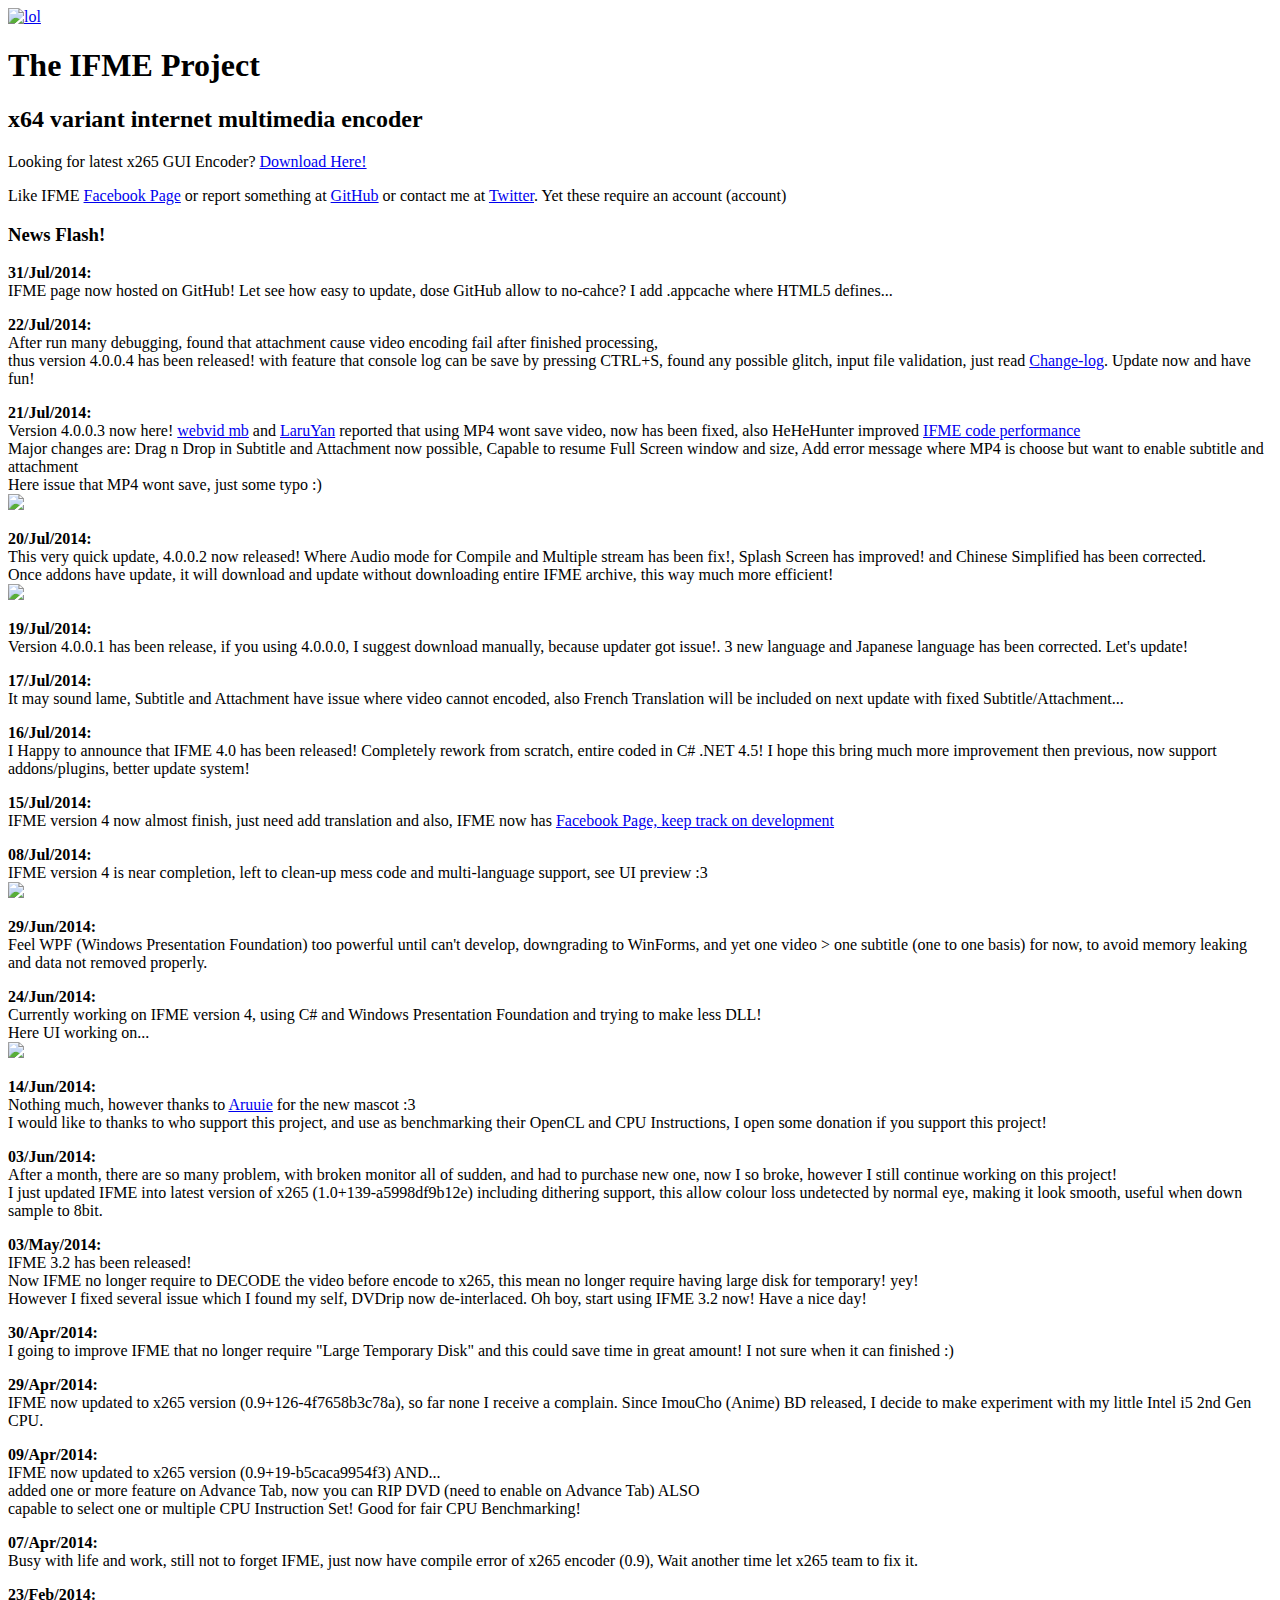
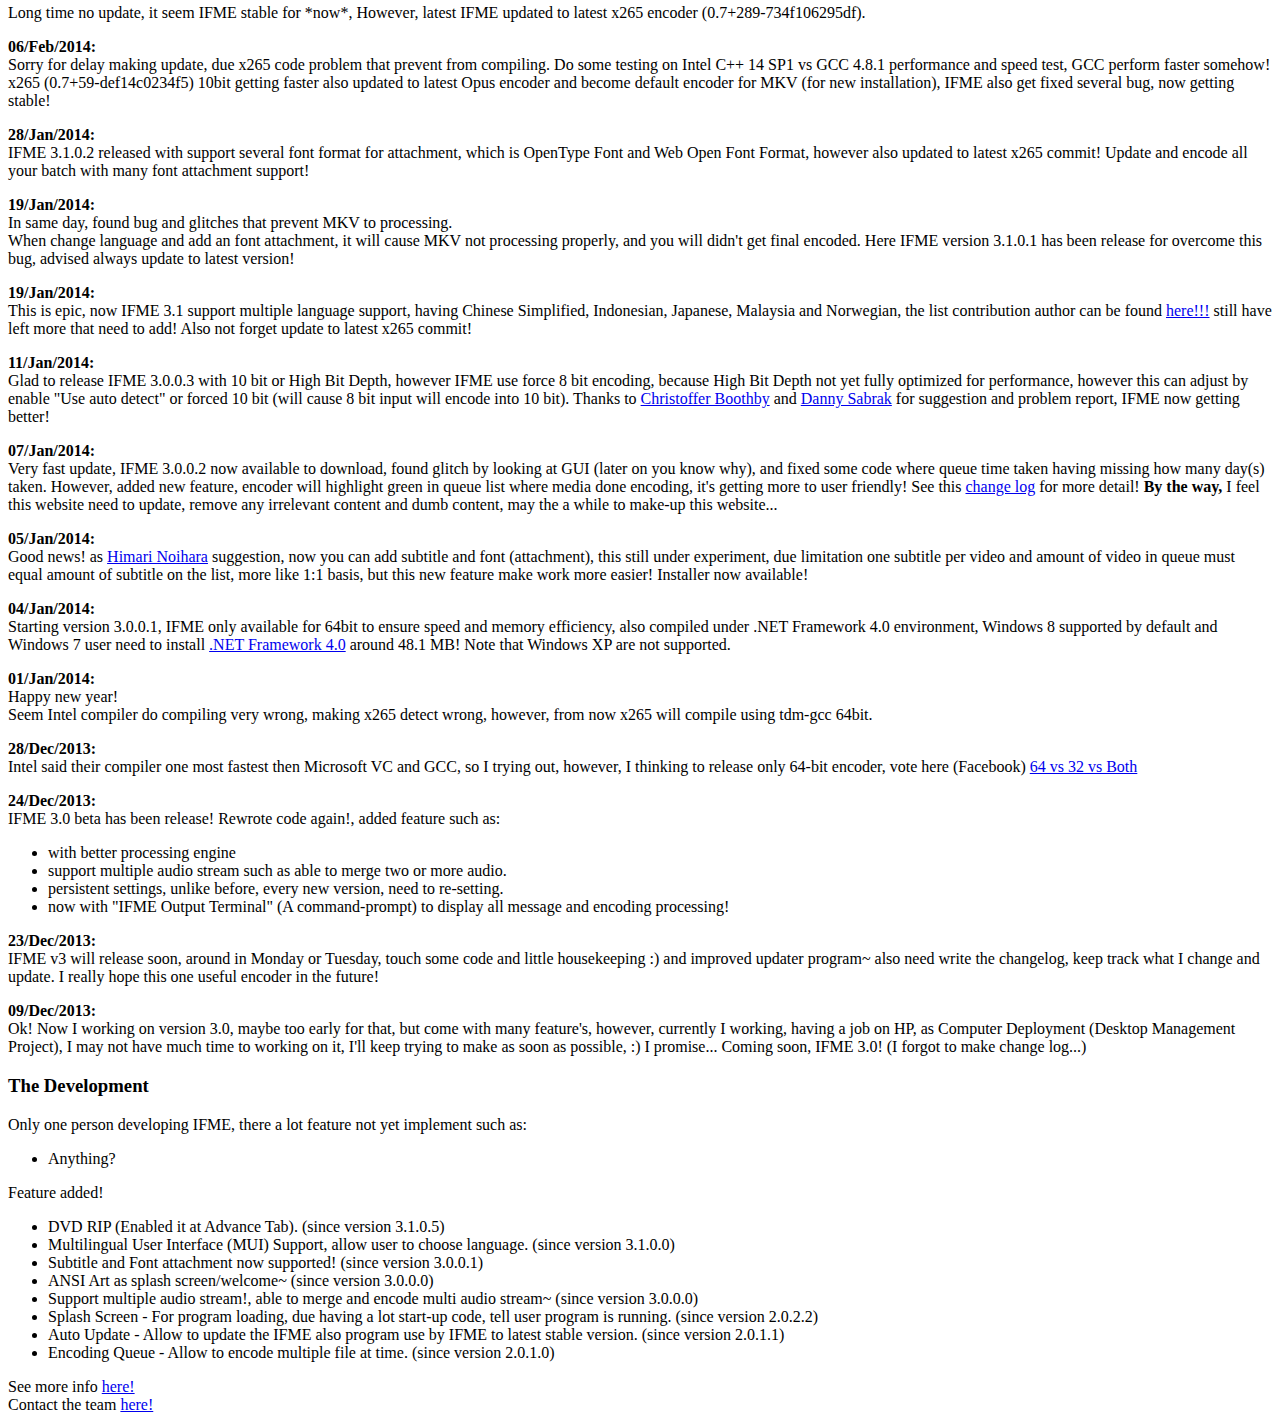
==== page/intro.html @ 4b92143e "edit" ====
<!DOCTYPE html>
<html manifest="../cache.appcache">
<head>
	<meta content="text/html; charset=utf-8" http-equiv="Content-Type">
	<link rel="stylesheet" href="style.css" type="text/css">
	<title>IFME - Introduction</title>
</head>
<body>
	<div class="img_center"><a href="download.html"><img src="../images/201406122220.png" alt="lol" height="276" width="512"></a></div>
	<h1>The IFME Project</h1>
	<h2>x64 variant internet multimedia encoder</h2>
	<p>Looking for latest x265 GUI Encoder? <a href="download.html#x256">Download Here!</a></p>
	<p>Like IFME <a href="https://www.facebook.com/internetfriendlymediaencoder" target="_blank">Facebook Page</a> or report something at <a href="https://github.com/Anime4000/IFME/issues" target="_blank">GitHub</a> or contact me at <a href="https://twitter.com/Anime4000" target="_blank">Twitter</a>. Yet these require an account (account)</p>
	<h3>News Flash!</h3>
	<!--
		<p><strong>00/Jan/2014:</strong><br>Copy This</p>
	-->
	<p><strong>31/Jul/2014:</strong><br>IFME page now hosted on GitHub! Let see how easy to update, dose GitHub allow to no-cahce? I add .appcache where HTML5 defines...</p>
	<p><strong>22/Jul/2014:</strong><br>After run many debugging, found that attachment cause video encoding fail after finished processing,<br>thus version 4.0.0.4 has been released! with feature that console log can be save by pressing CTRL+S, found any possible glitch, input file validation, just read <a href="https://raw.githubusercontent.com/Anime4000/IFME/master/installer/text_changelog.txt" target="_blank">Change-log</a>. Update now and have fun!</p>
	<p><strong>21/Jul/2014:</strong><br>Version 4.0.0.3 now here! <a href="http://www.youtube.com/profile_redirector/107309816577338403955" target="_blank">webvid mb</a> and <a href="https://twitter.com/LaruYan" target="_blank">LaruYan</a> reported that using MP4 wont save video, now has been fixed, also HeHeHunter improved <a href="https://github.com/Anime4000/IFME/pull/1" target="_blank">IFME code performance</a><br>Major changes are: Drag n Drop in Subtitle and Attachment now possible, Capable to resume Full Screen window and size, Add error message where MP4 is choose but want to enable subtitle and attachment<br>Here issue that MP4 wont save, just some typo :)<br><img src="http://ifme.sourceforge.net/images/mp4_issue_fixed.png"></p>
	<p><strong>20/Jul/2014:</strong><br>This very quick update, 4.0.0.2 now released! Where Audio mode for Compile and Multiple stream has been fix!, Splash Screen has improved! and Chinese Simplified has been corrected.<br>Once addons have update, it will download and update without downloading entire IFME archive, this way much more efficient!<br><img src="https://fbcdn-sphotos-a-a.akamaihd.net/hphotos-ak-xpf1/t1.0-9/10449487_292320060948524_313778472140271836_n.png"></p>
	<p><strong>19/Jul/2014:</strong><br>Version 4.0.0.1 has been release, if you using 4.0.0.0, I suggest download manually, because updater got issue!. 3 new language and Japanese language has been corrected. Let's update!</p>
    <p><strong>17/Jul/2014:</strong><br>It may sound lame, Subtitle and Attachment have issue where video cannot encoded, also French Translation will be included on next update with fixed Subtitle/Attachment...</p>
	<p><strong>16/Jul/2014:</strong><br>I Happy to announce that IFME 4.0 has been released! Completely rework from scratch, entire coded in C# .NET 4.5! I hope this bring much more improvement then previous, now support addons/plugins, better update system!</p>
	<p><strong>15/Jul/2014:</strong><br>IFME version 4 now almost finish, just need add translation and also, IFME now has <a href="https://www.facebook.com/internetfriendlymediaencoder" target="_blank">Facebook Page, keep track on development</a></p>
	<p><strong>08/Jul/2014:</strong><br>IFME version 4 is near completion, left to clean-up mess code and multi-language support, see UI preview :3<br><img src="https://scontent-b-sin.xx.fbcdn.net/hphotos-xap1/t1.0-9/10513506_10204085946771867_7507570426730977603_n.jpg"></p>
	<p><strong>29/Jun/2014:</strong><br>Feel WPF (Windows Presentation Foundation) too powerful until can't develop, downgrading to WinForms, and yet one video > one subtitle (one to one basis) for now, to avoid memory leaking and data not removed properly.</p>
	<p><strong>24/Jun/2014:</strong><br>Currently working on IFME version 4, using C# and Windows Presentation Foundation and trying to make less DLL!<br>Here UI working on...<br><img src="https://scontent-a-hkg.xx.fbcdn.net/hphotos-xpa1/t1.0-9/10411265_10203975201683309_3774720347262010669_n.jpg"></p>
	<p><strong>14/Jun/2014:</strong><br>Nothing much, however thanks to <a href="https://www.facebook.com/Aruuie" target="_blank">Aruuie</a> for the new mascot :3<br>I would like to thanks to who support this project, and use as benchmarking their OpenCL and CPU Instructions, I open some donation if you support this project!</p>
	<p><strong>03/Jun/2014:</strong><br>After a month, there are so many problem, with broken monitor all of sudden, and had to purchase new one, now I so broke, however I still continue working on this project!<br>I just updated IFME into latest version of x265 (1.0+139-a5998df9b12e) including dithering support, this allow colour loss undetected by normal eye, making it look smooth, useful when down sample to 8bit.</p>
	<p><strong>03/May/2014:</strong><br>IFME 3.2 has been released!<br>Now IFME no longer require to DECODE the video before encode to x265, this mean no longer require having large disk for temporary! yey!<br>However I fixed several issue which I found my self, DVDrip now de-interlaced. Oh boy, start using IFME 3.2 now! Have a nice day!</p>
	<p><strong>30/Apr/2014:</strong><br>I going to improve IFME that no longer require "Large Temporary Disk" and this could save time in great amount! I not sure when it can finished :)</p>
	<p><strong>29/Apr/2014:</strong><br>IFME now updated to x265 version (0.9+126-4f7658b3c78a), so far none I receive a complain. Since ImouCho (Anime) BD released, I decide to make experiment with my little Intel i5 2nd Gen CPU.</p>
	<p><strong>09/Apr/2014:</strong><br>IFME now updated to x265 version (0.9+19-b5caca9954f3) AND... <br>added one or more feature on Advance Tab, now you can RIP DVD (need to enable on Advance Tab) ALSO <br>capable to select one or multiple CPU Instruction Set! Good for fair CPU Benchmarking!</p>
	<p><strong>07/Apr/2014:</strong><br>Busy with life and work, still not to forget IFME, just now have compile error of x265 encoder (0.9), Wait another time let x265 team to fix it.</p>
	<p><strong>23/Feb/2014:</strong><br>Long time no update, it seem IFME stable for *now*, However, latest IFME updated to latest x265 encoder (0.7+289-734f106295df).</p>
	<p><strong>06/Feb/2014:</strong><br>Sorry for delay making update, due x265 code problem that prevent from compiling. Do some testing on Intel C++ 14 SP1 vs GCC 4.8.1 performance and speed test, GCC perform faster somehow!<br>x265 (0.7+59-def14c0234f5) 10bit getting faster also updated to latest Opus encoder and become default encoder for MKV (for new installation), IFME also get fixed several bug, now getting stable!</p>
	<p><strong>28/Jan/2014:</strong><br>IFME 3.1.0.2 released with support several font format for attachment, which is OpenType Font and Web Open Font Format, however also updated to latest x265 commit! Update and encode all your batch with many font attachment support!</p>
	<p><strong>19/Jan/2014:</strong><br>In same day, found bug and glitches that prevent MKV to processing.<br>When change language and add an font attachment, it will cause MKV not processing properly, and you will didn't get final encoded. Here IFME version 3.1.0.1 has been release for overcome this bug, advised always update to latest version!</p>
	<p><strong>19/Jan/2014:</strong><br>This is epic, now IFME 3.1 support multiple language support, having Chinese Simplified, Indonesian, Japanese, Malaysia and Norwegian, the list contribution author can be found <a href="about.html">here!!!</a> still have left more that need to add! Also not forget update to latest x265 commit!</p>
	<p><strong>11/Jan/2014:</strong><br>Glad to release IFME 3.0.0.3 with 10 bit or High Bit Depth, however IFME use force 8 bit encoding, because High Bit Depth not yet fully optimized for performance, however this can adjust by enable "Use auto detect" or forced 10 bit (will cause 8 bit input will encode into 10 bit). Thanks to <a href="https://www.facebook.com/christoffer.boothby.71" target="_blank">Christoffer Boothby</a> and <a href="https://www.facebook.com/PureSlurpee" target="_blank">Danny Sabrak</a> for suggestion and problem report, IFME now getting better!</p>
	<p><strong>07/Jan/2014:</strong><br>Very fast update, IFME 3.0.0.2 now available to download, found glitch by looking at GUI (later on you know why), and fixed some code where queue time taken having missing how many day(s) taken. However, added new feature, encoder will highlight green in queue list where media done encoding, it's getting more to user friendly! See this <a href="https://raw.githubusercontent.com/Anime4000/IFME/master/installer/text_changelog.txt" target="_blank">change log</a> for more detail! <strong>By the way,</strong> I feel this website need to update, remove any irrelevant content and dumb content, may the a while to make-up this website...</p>
	<p><strong>05/Jan/2014:</strong><br>Good news! as <a href="https://www.facebook.com/anime4049" target="_blank">Himari Noihara</a> suggestion, now you can add subtitle and font (attachment), this still under experiment, due limitation one subtitle per video and amount of video in queue must equal amount of subtitle on the list, more like 1:1 basis, but this new feature make work more easier! Installer now available!</p>
	<p><strong>04/Jan/2014:</strong><br>Starting version 3.0.0.1, IFME only available for 64bit to ensure speed and memory efficiency, also compiled under .NET Framework 4.0 environment, Windows 8 supported by default and Windows 7 user need to install <a href="http://www.microsoft.com/en-us/download/details.aspx?id=17718" target="_blank">.NET Framework 4.0</a> around 48.1 MB! Note that Windows XP are not supported.</p>
	<p><strong>01/Jan/2014:</strong><br>Happy new year!<br>Seem Intel compiler do compiling very wrong, making x265 detect wrong, however, from now x265 will compile using tdm-gcc 64bit.</p>
	<p><strong>28/Dec/2013:</strong><br>Intel said their compiler one most fastest then Microsoft VC and GCC, so I trying out, however, I thinking to release only 64-bit encoder, vote here (Facebook) <a href="https://www.facebook.com/groups/myanimeclan/permalink/671913646192156/" target="_blank">64 vs 32 vs Both</a></p>
	<p><strong>24/Dec/2013:</strong><br>IFME 3.0 beta has been release! Rewrote code again!, added feature such as:
	<ul>
		<li>with better processing engine</li>
		<li>support multiple audio stream such as able to merge two or more audio.</li>
		<li>persistent settings, unlike before, every new version, need to re-setting.</li>
		<li>now with "IFME Output Terminal" (A command-prompt) to display all message and encoding processing!</li></p>
	</ul>
	<p><strong>23/Dec/2013:</strong><br>IFME v3 will release soon, around in Monday or Tuesday, touch some code and little housekeeping :) and improved updater program~ also need write the changelog, keep track what I change and update. I really hope this one useful encoder in the future!</p>
	<p><strong>09/Dec/2013:</strong><br>Ok! Now I working on version 3.0, maybe too early for that, but come with many feature's, however, currently I working, having a job on HP, as Computer Deployment (Desktop Management Project), I may not have much time to working on it, I'll keep trying to make as soon as possible, :) I promise... Coming soon, IFME 3.0! (I forgot to make change log...)</p>
	<h3>The Development</h3>
	<p>Only one person developing IFME, there a lot feature not yet implement such as:</p>
	<ul>
		<li>Anything?</li>
	</ul>
	<a>Feature added!</a>
	<ul>
		<li>DVD RIP (Enabled it at Advance Tab). (since version 3.1.0.5)</li>
		<li>Multilingual User Interface (MUI) Support, allow user to choose language. (since version 3.1.0.0)</li>
		<li>Subtitle and Font attachment now supported! (since version 3.0.0.1)</li>
		<li>ANSI Art as splash screen/welcome~ (since version 3.0.0.0)</li>
		<li>Support multiple audio stream!, able to merge and encode multi audio stream~ (since version 3.0.0.0)</li>
		<li>Splash Screen - For program loading, due having a lot start-up code, tell user program is running. (since version 2.0.2.2)</li>
		<li>Auto Update - Allow to update the IFME also program use by IFME to latest stable version. (since version 2.0.1.1)</li>
		<li>Encoding Queue -  Allow to encode multiple file at time. (since version 2.0.1.0)</li>
	</ul>
	See more info <a href="using.html#extend">here!</a>
	<br>Contact the team <a href="about.html#contactus">here!</a>
</body>
</html>
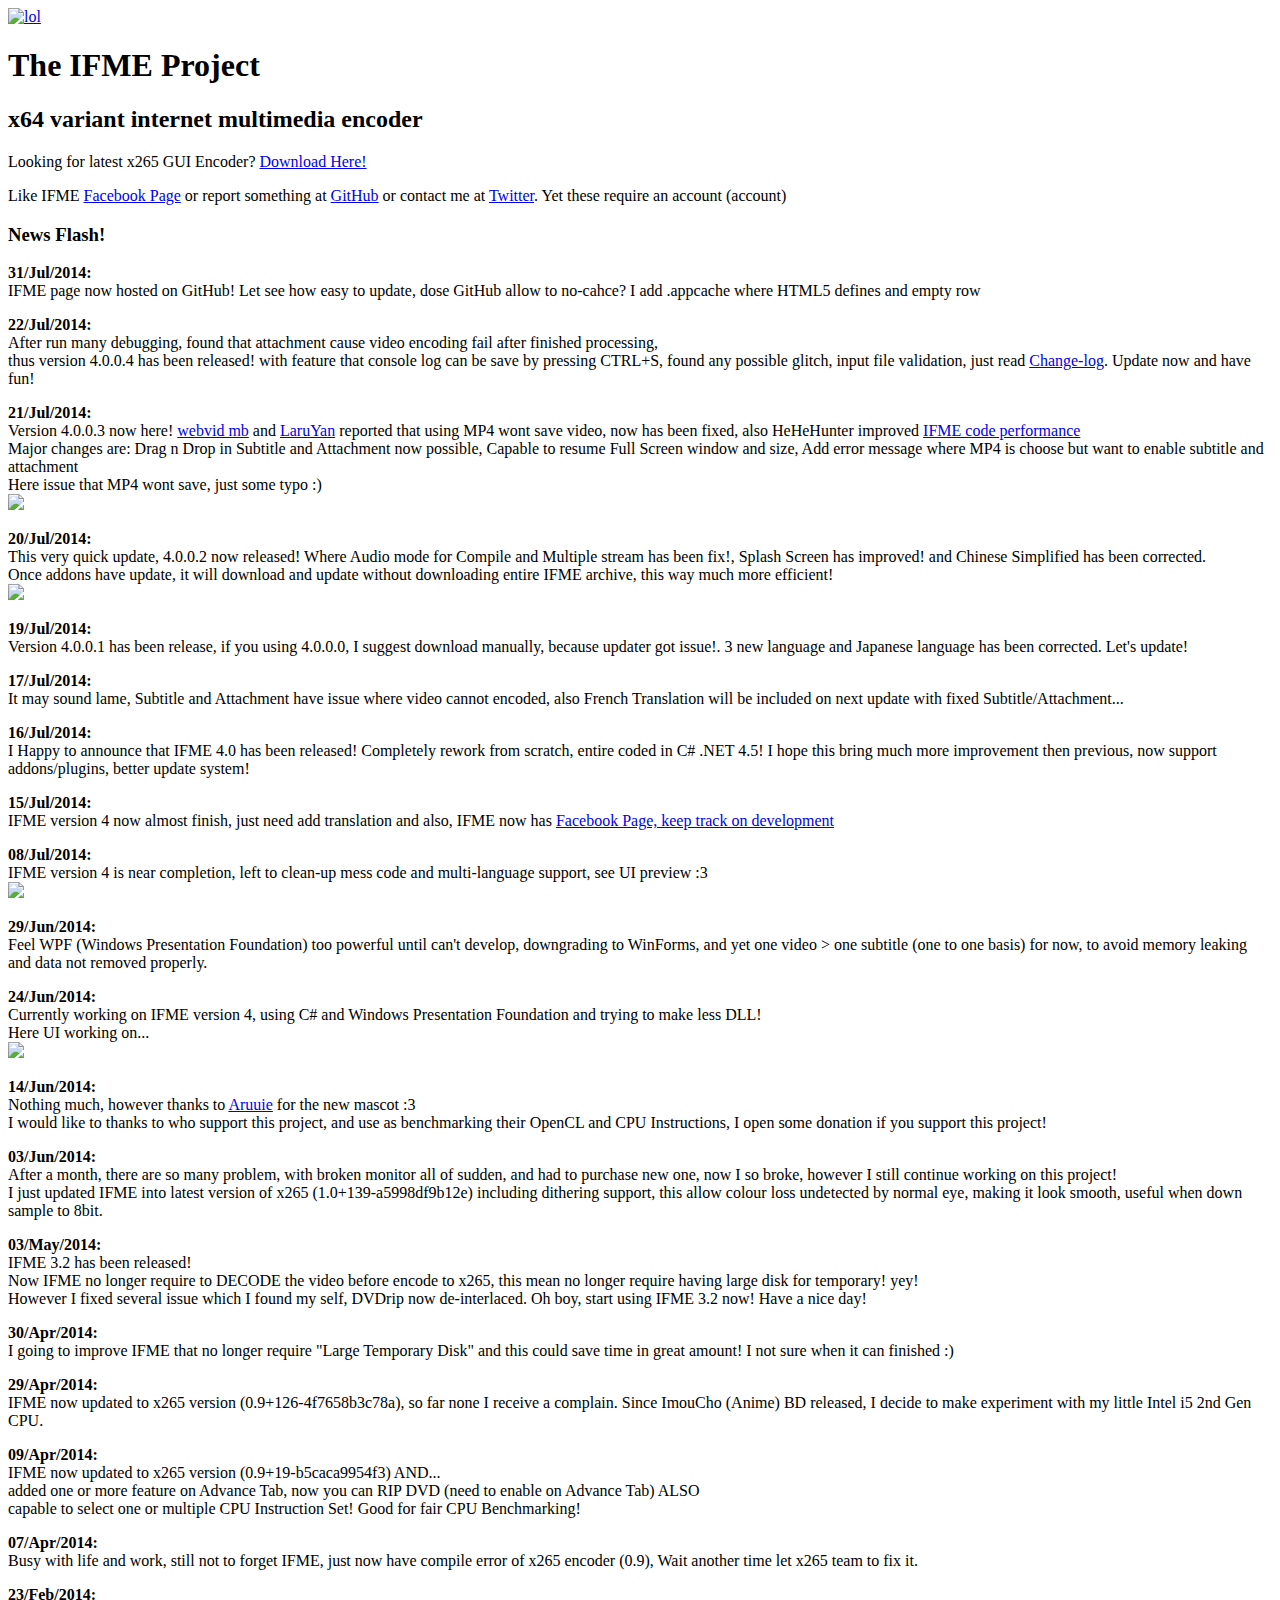
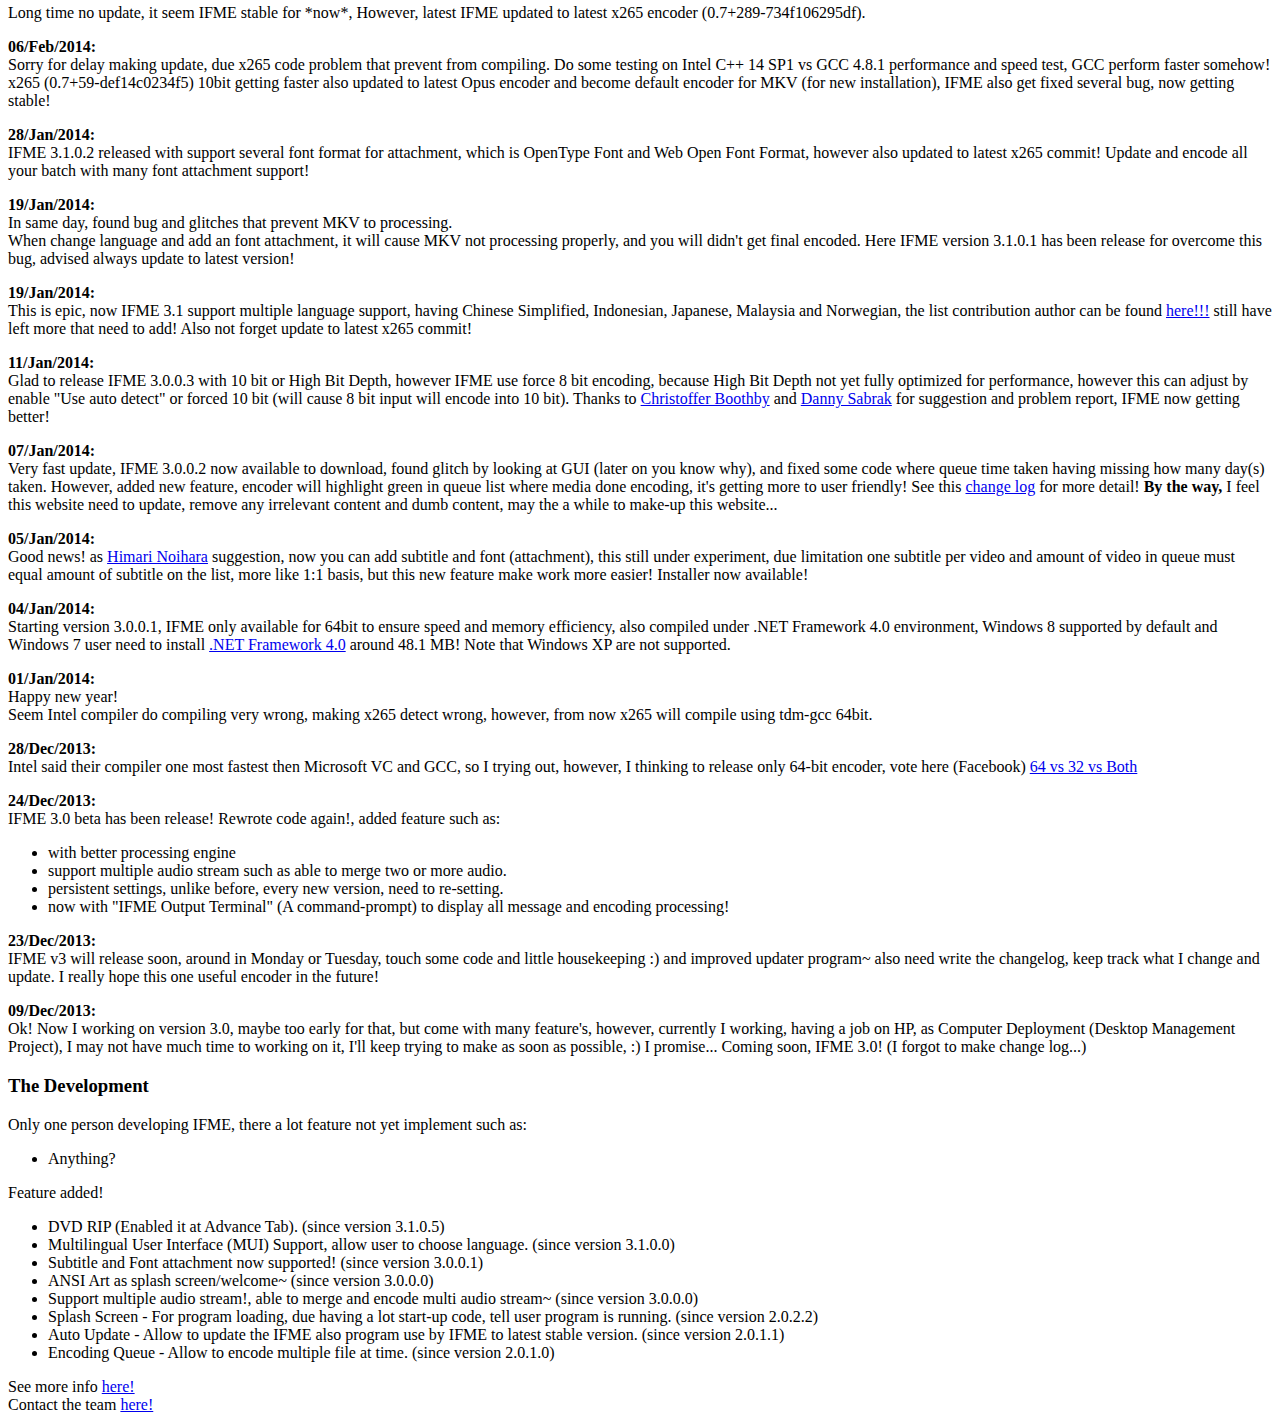
==== commit 6368484b: "cache heh" ====
--- a/page/intro.html
+++ b/page/intro.html
@@ -1,5 +1,5 @@
 <!DOCTYPE html>
-<html manifest="../cache.appcache">
+<html manifest="../cache.mf">
 <head>
 	<meta content="text/html; charset=utf-8" http-equiv="Content-Type">
 	<link rel="stylesheet" href="style.css" type="text/css">
@@ -15,7 +15,7 @@
 	<!--
 		<p><strong>00/Jan/2014:</strong><br>Copy This</p>
 	-->
-	<p><strong>31/Jul/2014:</strong><br>IFME page now hosted on GitHub! Let see how easy to update, dose GitHub allow to no-cahce? I add .appcache where HTML5 defines...</p>
+	<p><strong>31/Jul/2014:</strong><br>IFME page now hosted on GitHub! Let see how easy to update, dose GitHub allow to no-cahce? I add .appcache where HTML5 defines and empty row</p>
 	<p><strong>22/Jul/2014:</strong><br>After run many debugging, found that attachment cause video encoding fail after finished processing,<br>thus version 4.0.0.4 has been released! with feature that console log can be save by pressing CTRL+S, found any possible glitch, input file validation, just read <a href="https://raw.githubusercontent.com/Anime4000/IFME/master/installer/text_changelog.txt" target="_blank">Change-log</a>. Update now and have fun!</p>
 	<p><strong>21/Jul/2014:</strong><br>Version 4.0.0.3 now here! <a href="http://www.youtube.com/profile_redirector/107309816577338403955" target="_blank">webvid mb</a> and <a href="https://twitter.com/LaruYan" target="_blank">LaruYan</a> reported that using MP4 wont save video, now has been fixed, also HeHeHunter improved <a href="https://github.com/Anime4000/IFME/pull/1" target="_blank">IFME code performance</a><br>Major changes are: Drag n Drop in Subtitle and Attachment now possible, Capable to resume Full Screen window and size, Add error message where MP4 is choose but want to enable subtitle and attachment<br>Here issue that MP4 wont save, just some typo :)<br><img src="http://ifme.sourceforge.net/images/mp4_issue_fixed.png"></p>
 	<p><strong>20/Jul/2014:</strong><br>This very quick update, 4.0.0.2 now released! Where Audio mode for Compile and Multiple stream has been fix!, Splash Screen has improved! and Chinese Simplified has been corrected.<br>Once addons have update, it will download and update without downloading entire IFME archive, this way much more efficient!<br><img src="https://fbcdn-sphotos-a-a.akamaihd.net/hphotos-ak-xpf1/t1.0-9/10449487_292320060948524_313778472140271836_n.png"></p>
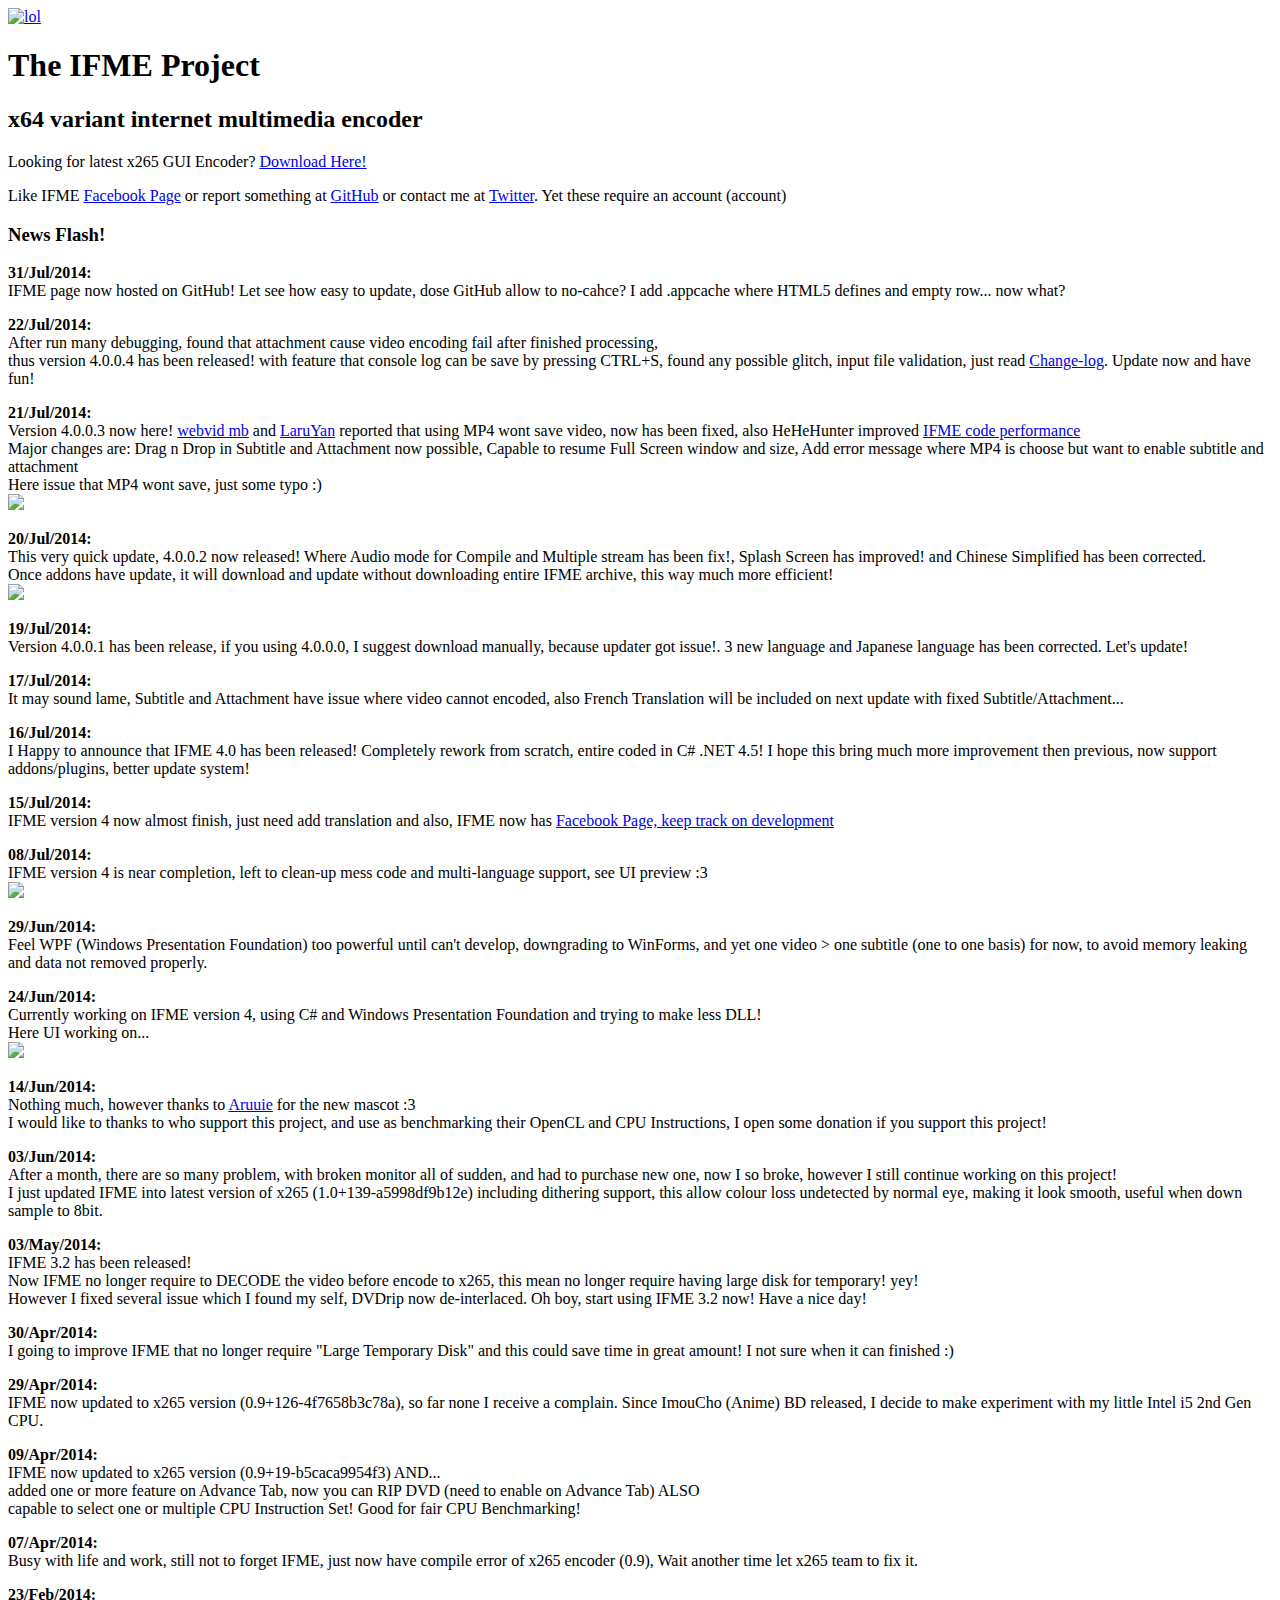
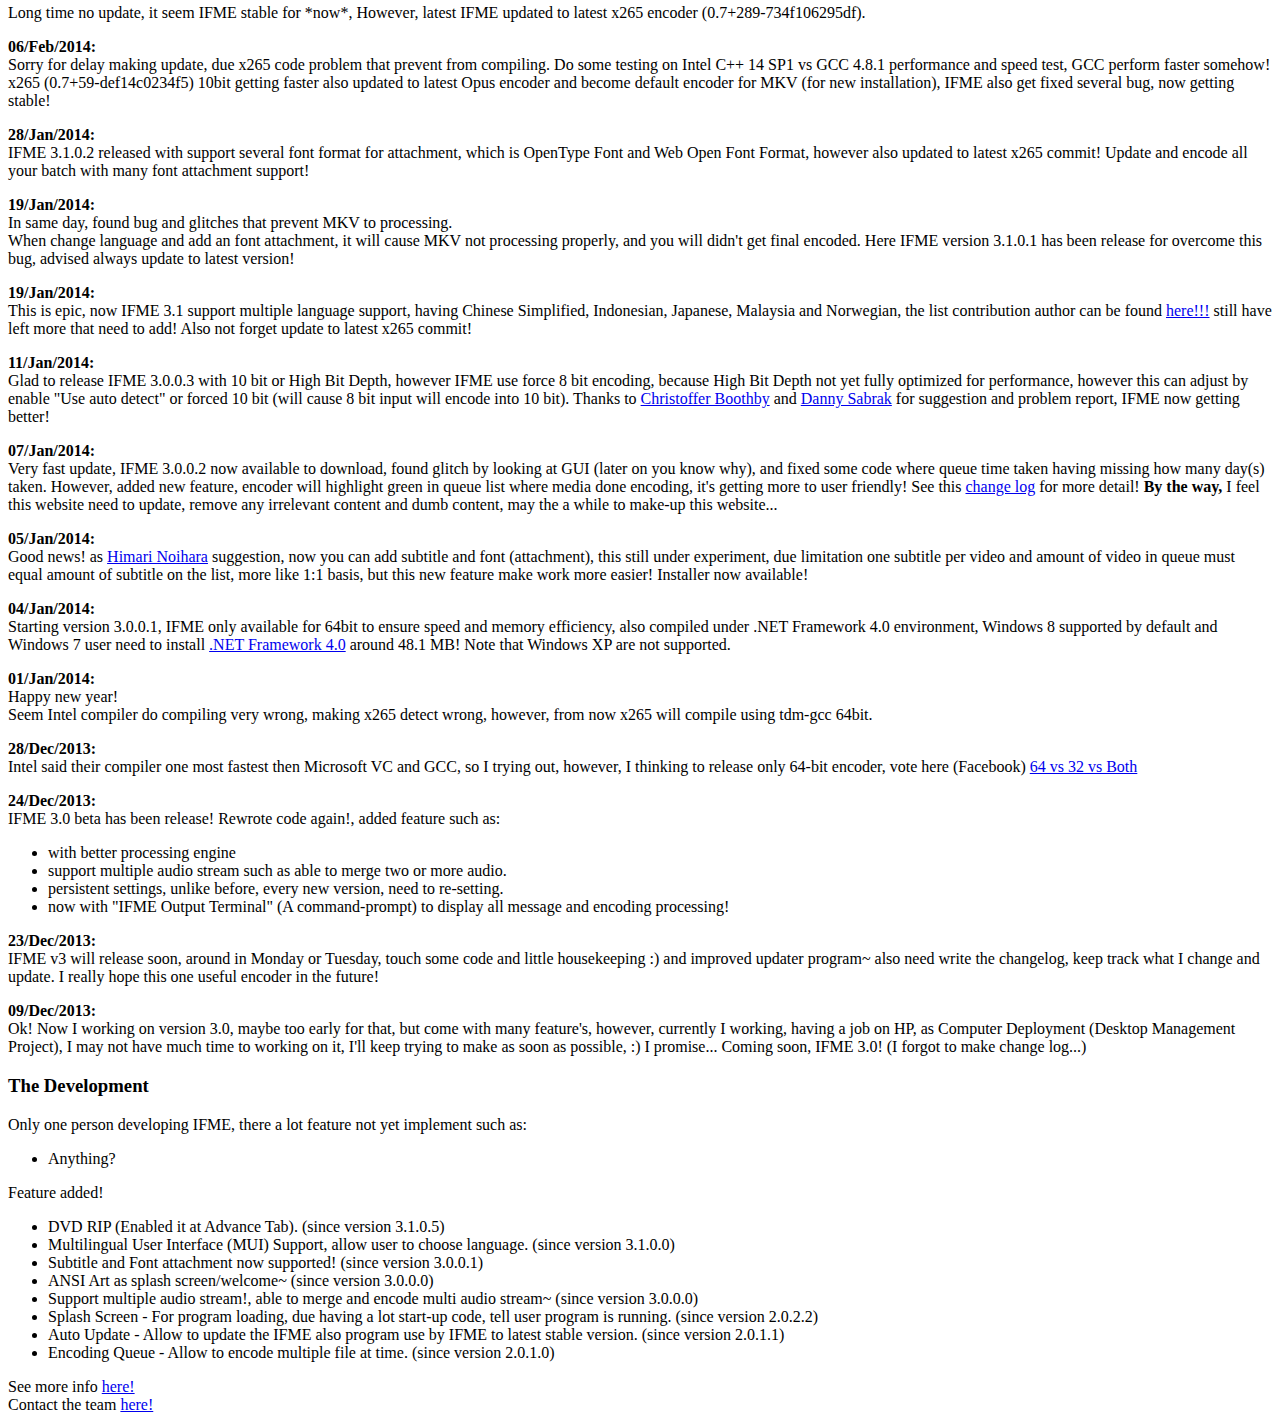
==== commit 07dc2f9c: "intro update 2" ====
--- a/page/intro.html
+++ b/page/intro.html
@@ -15,7 +15,7 @@
 	<!--
 		<p><strong>00/Jan/2014:</strong><br>Copy This</p>
 	-->
-	<p><strong>31/Jul/2014:</strong><br>IFME page now hosted on GitHub! Let see how easy to update, dose GitHub allow to no-cahce? I add .appcache where HTML5 defines and empty row</p>
+	<p><strong>31/Jul/2014:</strong><br>IFME page now hosted on GitHub! Let see how easy to update, dose GitHub allow to no-cahce? I add .appcache where HTML5 defines and empty row... now what?</p>
 	<p><strong>22/Jul/2014:</strong><br>After run many debugging, found that attachment cause video encoding fail after finished processing,<br>thus version 4.0.0.4 has been released! with feature that console log can be save by pressing CTRL+S, found any possible glitch, input file validation, just read <a href="https://raw.githubusercontent.com/Anime4000/IFME/master/installer/text_changelog.txt" target="_blank">Change-log</a>. Update now and have fun!</p>
 	<p><strong>21/Jul/2014:</strong><br>Version 4.0.0.3 now here! <a href="http://www.youtube.com/profile_redirector/107309816577338403955" target="_blank">webvid mb</a> and <a href="https://twitter.com/LaruYan" target="_blank">LaruYan</a> reported that using MP4 wont save video, now has been fixed, also HeHeHunter improved <a href="https://github.com/Anime4000/IFME/pull/1" target="_blank">IFME code performance</a><br>Major changes are: Drag n Drop in Subtitle and Attachment now possible, Capable to resume Full Screen window and size, Add error message where MP4 is choose but want to enable subtitle and attachment<br>Here issue that MP4 wont save, just some typo :)<br><img src="http://ifme.sourceforge.net/images/mp4_issue_fixed.png"></p>
 	<p><strong>20/Jul/2014:</strong><br>This very quick update, 4.0.0.2 now released! Where Audio mode for Compile and Multiple stream has been fix!, Splash Screen has improved! and Chinese Simplified has been corrected.<br>Once addons have update, it will download and update without downloading entire IFME archive, this way much more efficient!<br><img src="https://fbcdn-sphotos-a-a.akamaihd.net/hphotos-ak-xpf1/t1.0-9/10449487_292320060948524_313778472140271836_n.png"></p>
